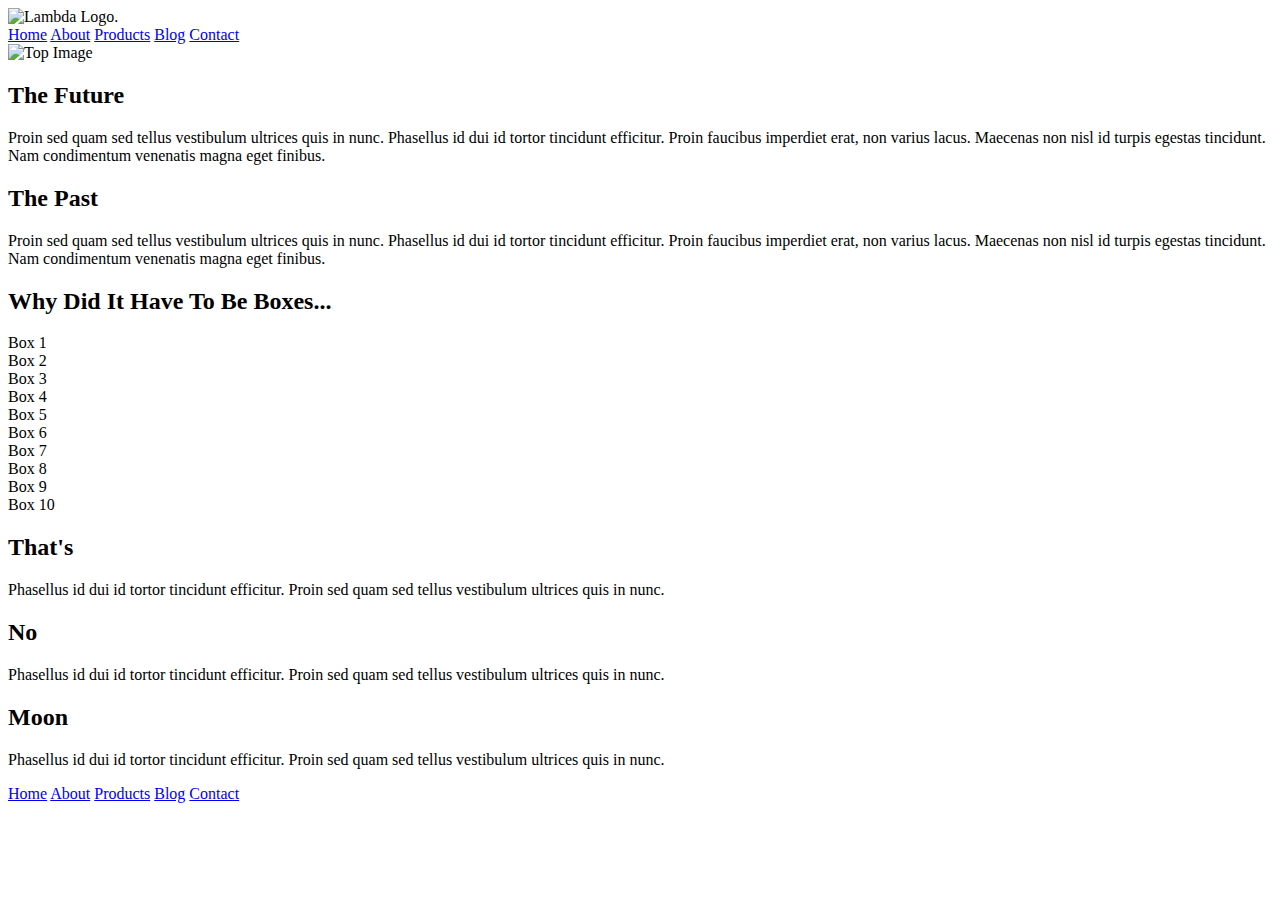
==== index.html @ b0d98e65 "HTML and CSS files setup." ====
<!doctype html>

<html lang="en">
<head>
  <meta charset="utf-8">
  <title>Great Idea - Responsive I</title>

  <link href="https://fonts.googleapis.com/css?family=Bangers|Titillium+Web" rel="stylesheet">
  <link rel="stylesheet" href="css/index.css">

  <meta name="viewport" content="width=device-width, initial-scale=1">

  <!--[if lt IE 9]>
    <script src="https://cdnjs.cloudflare.com/ajax/libs/html5shiv/3.7.3/html5shiv.js"></script>
  <![endif]-->
</head>

<body>
  <div class="container">

    <header class="navigationBar">
      <img class="logo" src="img\lambda-black.png" alt="Lambda Logo.">

      <nav> 
        <a href="#">Home</a>
        <a href="about.html">About</a>
        <a href="#">Products</a>
        <a href="#">Blog</a>
        <a href="#">Contact</a>
      </nav>
    </header>

    <section class="topImg">
      <div class="pic">
        <img class="banner" src="img\jumbo.jpg" alt="Top Image">
      </div>
    </section>
 
    <section class="top-content">

      <div class="text-container">
        <h2>The Future</h2>
        <p>Proin sed quam sed tellus vestibulum ultrices quis in nunc. Phasellus id dui id tortor tincidunt efficitur. Proin faucibus imperdiet erat, non varius lacus. Maecenas non nisl id turpis egestas tincidunt. Nam condimentum venenatis magna eget finibus.</p>
      </div>

      <div class="text-container">
        <h2>The Past</h2>
        <p>Proin sed quam sed tellus vestibulum ultrices quis in nunc. Phasellus id dui id tortor tincidunt efficitur. Proin faucibus imperdiet erat, non varius lacus. Maecenas non nisl id turpis egestas tincidunt. Nam condimentum venenatis magna eget finibus.</p>
      </div>

    </section>
      
    <section class="middle-content">
      
      <h2>Why Did It Have To Be Boxes...</h2>
      
      <div class="boxes">
        <div class="box box1">Box 1</div>
        <div class="box box2">Box 2</div>
        <div class="box box3">Box 3</div>
        <div class="box box4">Box 4</div>
        <div class="box box5">Box 5</div>
        <div class="box box6">Box 6</div>
        <div class="box box7">Box 7</div>
        <div class="box box8">Box 8</div>
        <div class="box box9">Box 9</div>
        <div class="box box10">Box 10</div>
      </div> 

    </section>

    <section class="bottom-content">

      <div class="text-container">
        <h2>That's</h2>
        <p>Phasellus id dui id tortor tincidunt efficitur. Proin sed quam sed tellus vestibulum ultrices quis in nunc.</p>
      </div>

      <div class="text-container">
        <h2>No</h2>
        <p>Phasellus id dui id tortor tincidunt efficitur. Proin sed quam sed tellus vestibulum ultrices quis in nunc.</p>
      </div>

      <div class="text-container">
        <h2>Moon</h2>
        <p>Phasellus id dui id tortor tincidunt efficitur. Proin sed quam sed tellus vestibulum ultrices quis in nunc.</p>
      </div>

    </section>
      
    <footer>
      <nav>
        <a href="#">Home</a>
        <a href="#">About</a>
        <a href="#">Products</a>
        <a href="#">Blog</a>
        <a href="#">Contact</a>
      </nav>
    </footer>
  </div><!-- container -->        
</body>
</html>
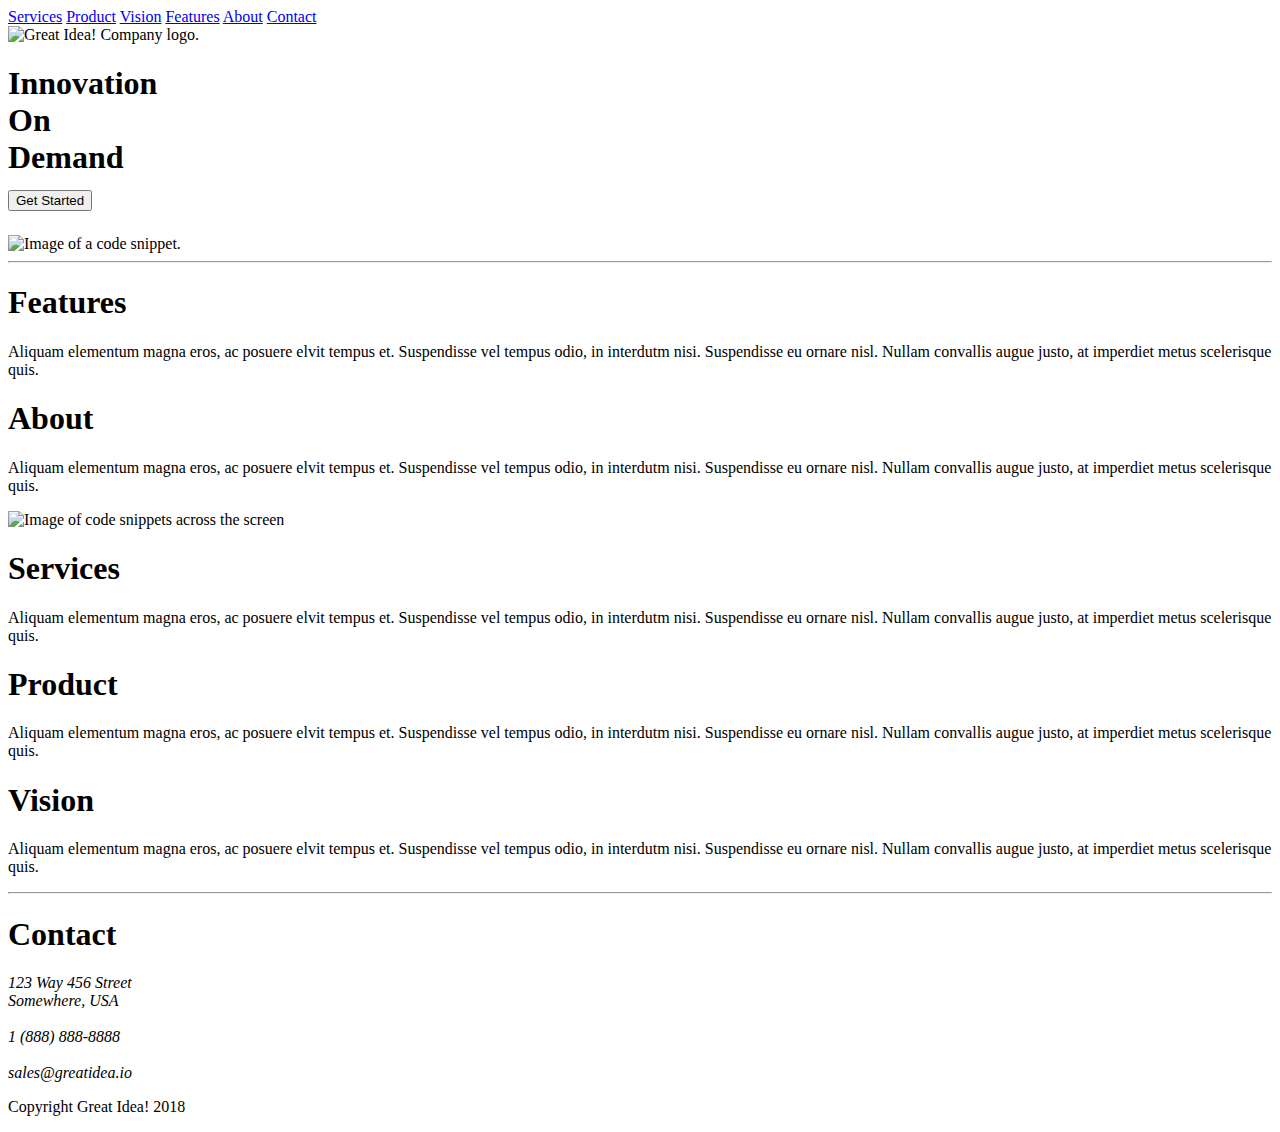
==== commit 68e8f69c: "HTML and CSS files setup. Corrected." ====
--- a/index.html
+++ b/index.html
@@ -3,100 +3,108 @@
 <html lang="en">
 <head>
   <meta charset="utf-8">
-  <title>Great Idea - Responsive I</title>
+  <meta name="viewport" content="width=device-width, initial-scale=1">
+
+  <title>Great Idea! - Responsive I</title>
 
   <link href="https://fonts.googleapis.com/css?family=Bangers|Titillium+Web" rel="stylesheet">
   <link rel="stylesheet" href="css/index.css">
 
-  <meta name="viewport" content="width=device-width, initial-scale=1">
-
   <!--[if lt IE 9]>
     <script src="https://cdnjs.cloudflare.com/ajax/libs/html5shiv/3.7.3/html5shiv.js"></script>
   <![endif]-->
+<!--Head-->
 </head>
+  <!--Body-->
+  <body class="container">
 
-<body>
-  <div class="container">
+    <!--Navigation-->
+  <div class="navigationBar">
+    <nav> 
+        <a href="services.html">Services</a>
+        <a href="#">Product</a>
+        <a href="#">Vision</a>
+        <a href="#">Features</a>
+        <a href="#">About</a>
+        <a href="#">Contact</a>
+    </nav>
 
-    <header class="navigationBar">
-      <img class="logo" src="img\lambda-black.png" alt="Lambda Logo.">
+    <img class="logo" src="img/logo.png" alt="Great Idea! Company logo.">
+  </div>
 
-      <nav> 
-        <a href="#">Home</a>
-        <a href="about.html">About</a>
-        <a href="#">Products</a>
-        <a href="#">Blog</a>
-        <a href="#">Contact</a>
-      </nav>
-    </header>
+  <!--Header-->
+  <header class="header">
+    <h1>
+      Innovation <br>
+      On <br>
+      Demand <br>
+      <button type="button">Get Started</button>
+    </h1>
+    <img src="img/header-img.png" alt="Image of a code snippet.">
+  </header>
+  <hr>
 
-    <section class="topImg">
-      <div class="pic">
-        <img class="banner" src="img\jumbo.jpg" alt="Top Image">
-      </div>
-    </section>
- 
-    <section class="top-content">
+  <!--Top Content-->
+  <section class="topContent">
+    <div class="leftDiv">
+      <h1>Features</h1>
+      <p>Aliquam elementum magna eros, ac posuere elvit tempus et. Suspendisse vel tempus odio, in interdutm nisi. Suspendisse eu ornare nisl. Nullam convallis augue justo, at imperdiet metus scelerisque quis.</p>
+    </div>
+    
+    <div class="rightDiv">
+      <h1>About</h1>
+      <p>Aliquam elementum magna eros, ac posuere elvit tempus et. Suspendisse vel tempus odio, in interdutm nisi. Suspendisse eu ornare nisl. Nullam convallis augue justo, at imperdiet metus scelerisque quis.</p>
+    </div>
+      
+  </section>
 
-      <div class="text-container">
-        <h2>The Future</h2>
-        <p>Proin sed quam sed tellus vestibulum ultrices quis in nunc. Phasellus id dui id tortor tincidunt efficitur. Proin faucibus imperdiet erat, non varius lacus. Maecenas non nisl id turpis egestas tincidunt. Nam condimentum venenatis magna eget finibus.</p>
-      </div>
+  <!--Body IMG-->
+  <section class="bodyImg">
+    <div class="imgDiv">
+      <img class="middle-img" src="img/mid-page-accent.jpg" alt="Image of code snippets across the screen">
+    </div>
+  </section>
+  
+  <!--Bottom Content-->
+  <section class="bottomContent">
+    <div class="divOne">
+      <h1>Services</h1>
+      <p>Aliquam elementum magna eros, ac posuere elvit tempus et. Suspendisse vel tempus odio, in interdutm nisi. Suspendisse eu ornare nisl. Nullam convallis augue justo, at imperdiet metus scelerisque quis.</p>
+    </div>
+    
+    <div class="divTwo">
+      <h1>Product</h1>
+      <p>Aliquam elementum magna eros, ac posuere elvit tempus et. Suspendisse vel tempus odio, in interdutm nisi. Suspendisse eu ornare nisl. Nullam convallis augue justo, at imperdiet metus scelerisque quis.</p>
+    </div>
+    
+    <div class="divThree">
+      <h1>Vision</h1>
+      <p>Aliquam elementum magna eros, ac posuere elvit tempus et. Suspendisse vel tempus odio, in interdutm nisi. Suspendisse eu ornare nisl. Nullam convallis augue justo, at imperdiet metus scelerisque quis.</p>
+    </div>
+  </section>
 
-      <div class="text-container">
-        <h2>The Past</h2>
-        <p>Proin sed quam sed tellus vestibulum ultrices quis in nunc. Phasellus id dui id tortor tincidunt efficitur. Proin faucibus imperdiet erat, non varius lacus. Maecenas non nisl id turpis egestas tincidunt. Nam condimentum venenatis magna eget finibus.</p>
-      </div>
+  <hr>
 
-    </section>
-      
-    <section class="middle-content">
-      
-      <h2>Why Did It Have To Be Boxes...</h2>
-      
-      <div class="boxes">
-        <div class="box box1">Box 1</div>
-        <div class="box box2">Box 2</div>
-        <div class="box box3">Box 3</div>
-        <div class="box box4">Box 4</div>
-        <div class="box box5">Box 5</div>
-        <div class="box box6">Box 6</div>
-        <div class="box box7">Box 7</div>
-        <div class="box box8">Box 8</div>
-        <div class="box box9">Box 9</div>
-        <div class="box box10">Box 10</div>
-      </div> 
+  <!--Contact--> 
+  <section class="contactContent">
+    <h1 class="contactHeader">Contact</h1>
 
-    </section>
+    <address>
+      <p class="address">
+        123 Way 456 Street <br>
+        Somewhere, USA <br>
+        <br>
+        1 (888) 888-8888 <br>
+        <br>
+        sales@greatidea.io
+      </p>
+    </address>
+  </section>
 
-    <section class="bottom-content">
+  <!--Footer-->  
+  <footer>
+    <p class="footer">Copyright Great Idea! 2018</p>
+  </footer>
 
-      <div class="text-container">
-        <h2>That's</h2>
-        <p>Phasellus id dui id tortor tincidunt efficitur. Proin sed quam sed tellus vestibulum ultrices quis in nunc.</p>
-      </div>
-
-      <div class="text-container">
-        <h2>No</h2>
-        <p>Phasellus id dui id tortor tincidunt efficitur. Proin sed quam sed tellus vestibulum ultrices quis in nunc.</p>
-      </div>
-
-      <div class="text-container">
-        <h2>Moon</h2>
-        <p>Phasellus id dui id tortor tincidunt efficitur. Proin sed quam sed tellus vestibulum ultrices quis in nunc.</p>
-      </div>
-
-    </section>
-      
-    <footer>
-      <nav>
-        <a href="#">Home</a>
-        <a href="#">About</a>
-        <a href="#">Products</a>
-        <a href="#">Blog</a>
-        <a href="#">Contact</a>
-      </nav>
-    </footer>
-  </div><!-- container -->        
-</body>
+  </body>
 </html>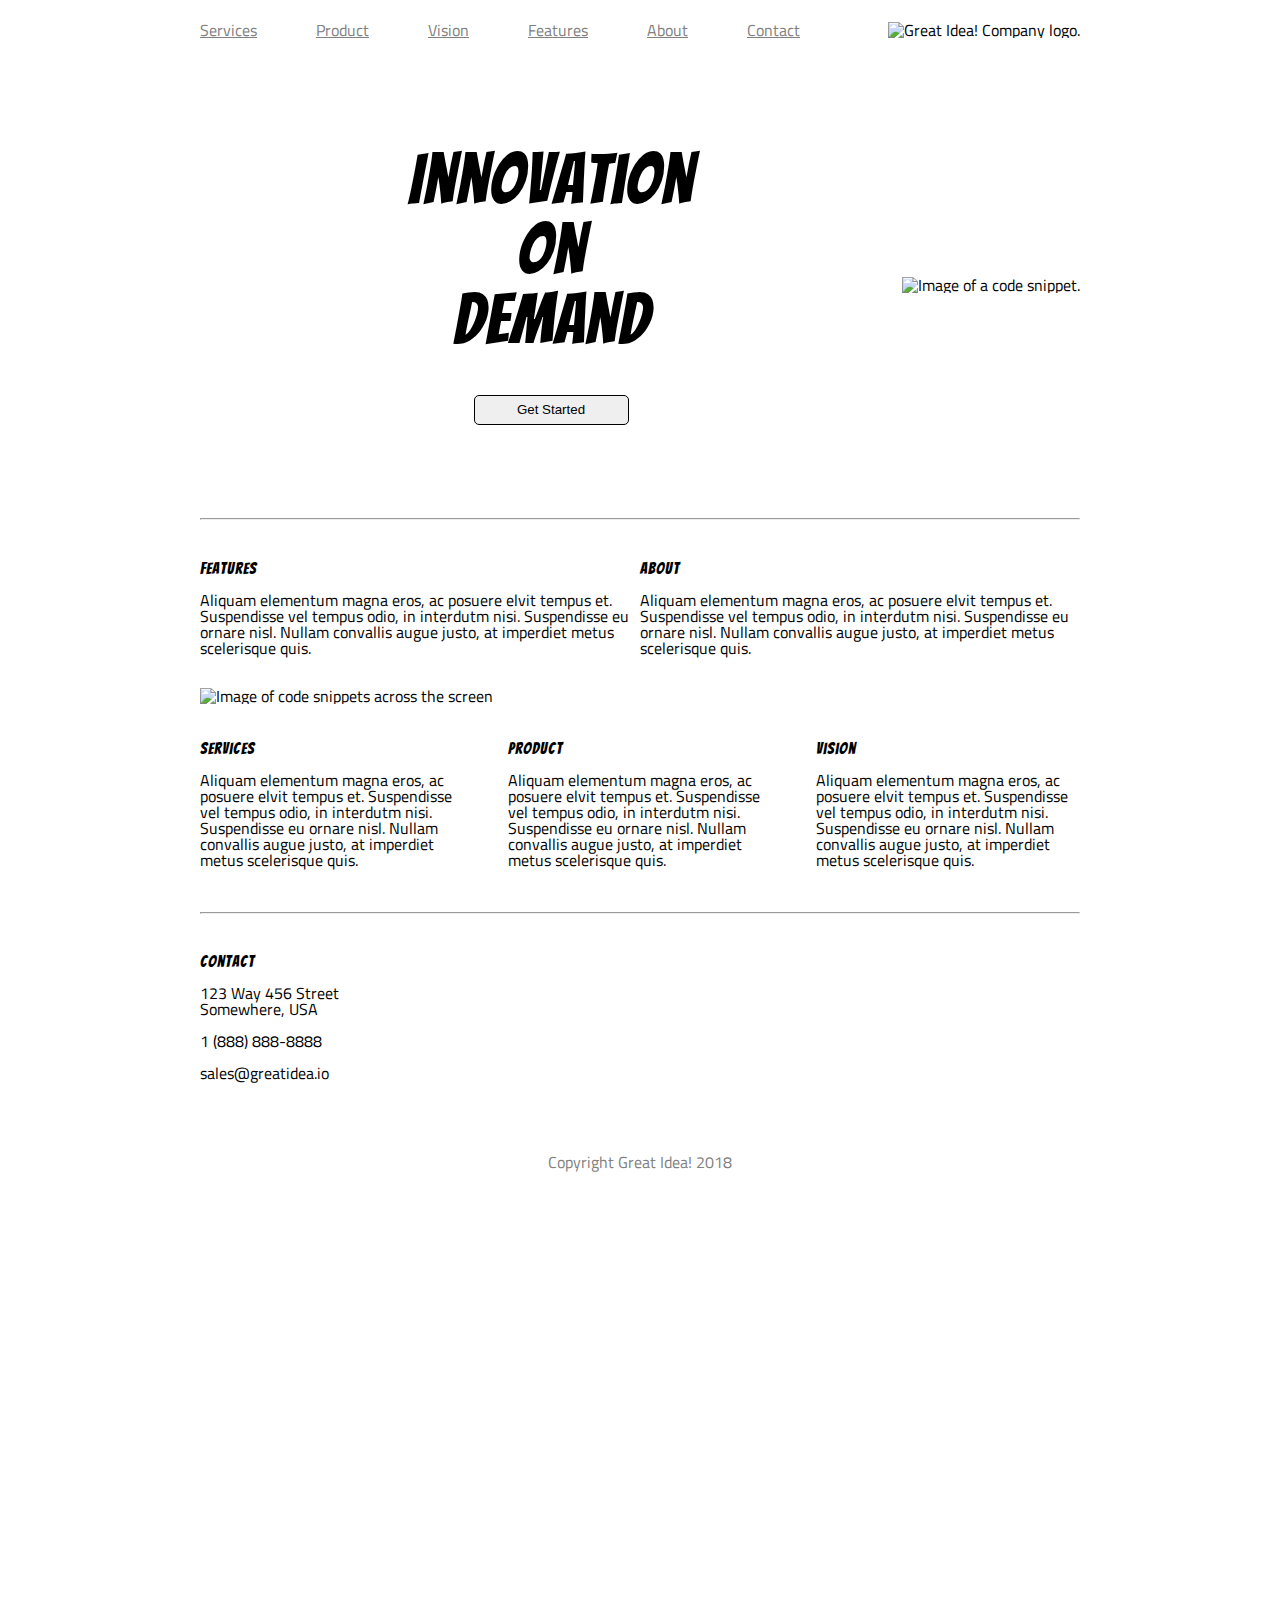
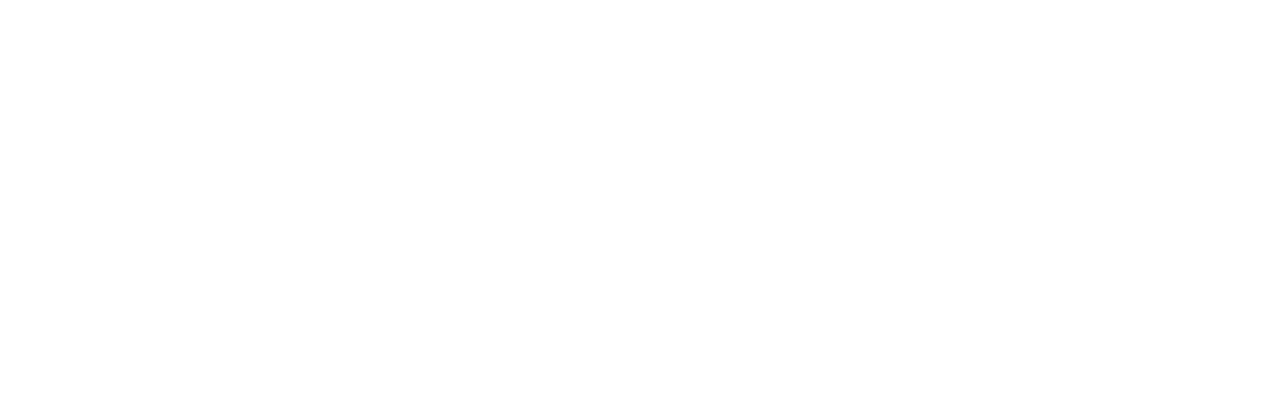
==== commit 115fea9a: "Having issues getting my repo to sync." ====
--- a/index.html
+++ b/index.html
@@ -21,7 +21,7 @@
     <!--Navigation-->
   <div class="navigationBar">
     <nav> 
-        <a href="services.html">Services</a>
+        <a href="services.html">Services</a> 
         <a href="#">Product</a>
         <a href="#">Vision</a>
         <a href="#">Features</a>
--- a/css/index.css
+++ b/css/index.css
@@ -0,0 +1,255 @@
+/* http://meyerweb.com/eric/tools/css/reset/ 
+   v2.0 | 20110126
+   License: none (public domain)
+*/
+
+html, body, div, span, applet, object, iframe,
+h1, h2, h3, h4, h5, h6, p, blockquote, pre,
+a, abbr, acronym, address, big, cite, code,
+del, dfn, em, img, ins, kbd, q, s, samp,
+small, strike, strong, sub, sup, tt, var,
+b, u, i, center,
+dl, dt, dd, ol, ul, li,
+fieldset, form, label, legend,
+table, caption, tbody, tfoot, thead, tr, th, td,
+article, aside, canvas, details, embed, 
+figure, figcaption, footer, header, hgroup, 
+menu, nav, output, ruby, section, summary,
+time, mark, audio, video {
+	margin: 0;
+	padding: 0;
+	border: 0;
+	font-size: 100%;
+	font: inherit;
+	vertical-align: baseline;
+}
+/* HTML5 display-role reset for older browsers */
+article, aside, details, figcaption, figure, 
+footer, header, hgroup, menu, nav, section {
+	display: block;
+}
+body {
+	line-height: 1;
+}
+ol, ul {
+	list-style: none;
+}
+blockquote, q {
+	quotes: none;
+}
+blockquote:before, blockquote:after,
+q:before, q:after {
+	content: '';
+	content: none;
+}
+table {
+	border-collapse: collapse;
+	border-spacing: 0;
+}
+
+/* Set every element's box-sizing to border-box */
+* {
+    box-sizing: border-box;
+}
+
+html, body {
+    height: 100%;
+    font-family: 'Titillium Web', sans-serif;
+}
+
+h1, h2, h3, h4, h5 {
+    font-family: 'Bangers', cursive;
+    letter-spacing: 1px;
+    margin-bottom: 15px;
+}
+
+/* Copy and paste your work from yesterday here and start to refactor into flexbox */
+
+.container { 
+	height: 2000px;
+	width: 880px;
+	margin: 0 auto;
+}
+
+
+
+
+
+
+
+/*Navigation===============================================*/
+.navigationBar {
+	height: 60px;
+	width: 880px;
+	display: flex;
+	justify-content: space-between;
+}
+
+.navigationBar nav {
+	align-self: center;
+}
+
+.navigationBar img {
+	align-self: center;
+    justify-self: flex-end;
+    margin: 40px 0px 40px;
+}
+
+.navigationBar nav a {
+	justify-self: flex-start;
+	margin: 0px 55px 0px 0px;
+	color: grey;
+}
+
+/*Header==================================================*/
+header {
+	width: 880px;
+	height: 450px;
+	display: flex;
+	align-items: center;
+	justify-content: center;
+}
+
+.header h1 {
+	font-size: 70px;
+	margin: auto;
+	text-align: center;
+}
+
+.header button{
+	border: 1px solid black;
+	border-radius: 5px;
+	width: 155px;
+	height: 30px;
+}
+
+/*TopContent===============================================*/
+.topContent {
+	width: 880px;
+	height: 160px;
+	display: flex;
+	justify-content: space-between;
+	align-items: center;
+}
+
+/*BodyIMG==================================================*/
+.bodyImg {
+	display: flex;
+}
+
+/*BottomContent============================================*/
+
+.bottomContent {
+	width: 880px;
+	height: 200px;
+	display: flex;
+	justify-content: space-between;
+	align-items: center;
+}
+
+.divOne, .divTwo, .divThree {
+	width: 30%;
+}
+
+/*Contact=================================================*/
+.contactContent {
+	width: 880px;
+	height: 200px;
+	display: flex;
+	justify-content: flex-start;
+	flex-direction: column;
+	margin: 40px 0px 0px 0px;
+}
+
+/*Footer==================================================*/
+footer {
+	justify-content: center;
+	align-content: flex-end;
+	display: flex;
+	color: grey;
+}
+
+/*Media Query===========================================*/
+
+/*Tablets*/
+@media only screen and (max-width: 800px) {
+    body {
+      background-color: lightblue;
+      width: 750px;
+    }
+
+    .bodyImg {
+        width: 700px;
+    }
+
+    .navigationBar {
+        height: auto;
+        display: flex;
+        flex-direction: column;
+    }
+
+    .navigationBar img {
+        order: 1;
+    }
+
+    .navigationBar nav {
+        order: 2;
+    }
+    
+    .navigationBar nav a {
+        color: grey;
+    }
+
+    /**/
+
+    header img {
+        display: none;
+    }
+    
+    header {
+        height: auto;
+        display: flex;
+        align-items: center;
+        justify-content: center;
+        margin: 60px 0px 60px;
+    }
+    
+    .header h1 {
+        font-size: 70px;
+        margin: auto;
+        text-align: center;
+    }
+    
+    .header button{
+        border: 1px solid black;
+        border-radius: 5px;
+        width: 155px;
+        height: 30px;
+    }
+
+    /**/
+
+    .topContent {
+        display: flex;
+        justify-content: space-between;
+        align-items: center;
+    }
+
+    .leftDiv {
+        width: 370px;
+        margin-left: 20px;
+    }
+
+    .rightDiv {
+        width: 370px;
+        margin-right: 20px;
+    }
+  }
+/*Mobile*/
+@media only screen and (max-width: 500px) {
+body {
+    background-color: pink;
+    }
+
+
+}